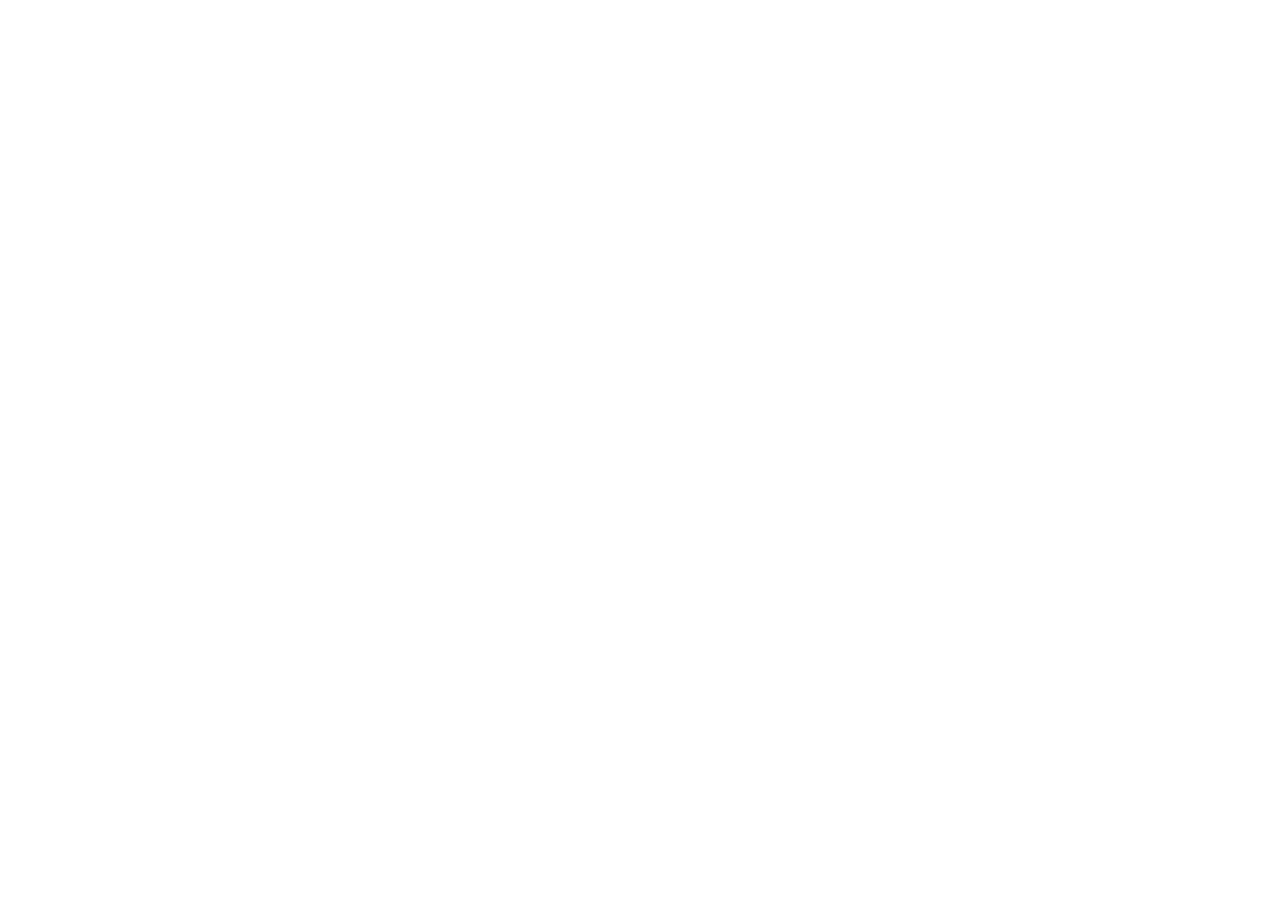
==== index.html @ 54060a56 "BETA 1A BETA 1A" ====
<!doctype html>
<html lang="pt-BR" data-bs-theme="light">

<head>
  <meta charset="utf-8">
  <meta name="viewport" content="width=device-width, initial-scale=1">
  <meta name="theme-color" content="#ffffff">
  <title>ConectaFile</title>
  <link href="https://cdn.jsdelivr.net/npm/bootstrap@5.3.3/dist/css/bootstrap.min.css" rel="stylesheet">
  <link href="https://cdn.jsdelivr.net/npm/bootstrap-icons@1.11.3/font/bootstrap-icons.min.css" rel="stylesheet">
  <link href="src/css/style.css" rel="stylesheet">
</head>

<body>

  <!--
    Esta página é a maquete estática original. A aplicação real é servida
    pelo Django. Ao abrir este ficheiro, somos encaminhados para o servidor.
    Para ver apenas o design, acrescentar ?preview=1 ao endereço.
  -->
  <div id="djangoRedirect" style="position:fixed;inset:0;z-index:9999;display:grid;place-items:center;background:#f6f8fb;color:#101828;font-family:Inter,'Segoe UI',Arial,sans-serif;font-size:14px;text-align:center;padding:24px">
    <p>A abrir o ConectaFile…<br>
      <small>Se nada acontecer, <a href="http://127.0.0.1:8000/">clique aqui</a>.
      É preciso o servidor Django estar a correr.</small>
    </p>
  </div>
  <script>
    (function () {
      var params = new URLSearchParams(window.location.search);
      if (params.get("preview") === "1") {
        var box = document.getElementById("djangoRedirect");
        if (box) box.remove();
        return;
      }

      var target = "http://127.0.0.1:8000/";
      if (window.location.port === "8000" &&
          (window.location.hostname === "127.0.0.1" || window.location.hostname === "localhost")) {
        target = "/";
      }

      window.setTimeout(function () { window.location.replace(target); }, 600);
    })();
  </script>

  <div class="app-layout">
    <aside class="sidebar" id="sidebar">
      <a href="#home" class="brand">
        <span class="brand-icon"><i class="bi bi-folder-check"></i></span>
        <span>ConectaFile</span>
      </a>
      <div class="sidebar-content">
        <p class="sidebar-label">NAVEGAÇÃO</p>
        <nav class="nav flex-column gap-1">
          <a href="#home" class="nav-link active" data-page="Home"><i class="bi bi-house-door"></i><span>Home</span></a>
          <a href="logi.html" class="nav-link" data-external="true">
            <i class="bi bi-person"></i>
            <span>Login</span>
          </a>
          <a href="#files" class="nav-link" data-page="Ficheiros"><i class="bi bi-files"></i><span>Ficheiros</span></a>
          <a href="#upload" class="nav-link" data-page="Enviar"><i
              class="bi bi-cloud-arrow-up"></i><span>Enviar</span></a>
          <a href="#settings" class="nav-link" data-page="Definições"><i
              class="bi bi-gear"></i><span>Definições</span></a>
        </nav>
      </div>
      <div class="sidebar-bottom">
        <button class="theme-button" id="themeToggle" type="button">
          <span><i class="bi bi-moon"></i><span id="themeLabel">Modo Escuro</span></span>
          <span class="theme-shortcut">Alternar</span>
        </button>
        <button class="logout-button" id="logoutButton" type="button"><i
            class="bi bi-box-arrow-right"></i><span>Sair</span></button>
      </div>
    </aside>

    <div class="main-area">
      <header class="topbar">
        <div class="d-flex align-items-center gap-3">
          <button class="btn btn-sm mobile-menu d-lg-none" id="mobileMenu" type="button" aria-label="Abrir navegação"><i
              class="bi bi-list fs-4"></i></button>
          <h1 class="topbar-title" id="pageTitle">Home</h1>
        </div>
        <button class="btn btn-upload" id="topUploadButton" type="button"><i class="bi bi-plus-lg me-2"></i>Carregar
          Ficheiro</button>
      </header>

      <main class="dashboard-content" id="home">
        <section class="profile-card" aria-label="Área da conta">
          <div class="avatar-wrapper">
            <div class="avatar"><i class="bi bi-person"></i></div><span class="online-indicator"></span>
          </div>
          <div class="profile-info">
            <h2>Bem-vindo</h2>
            <p>Gestão da sua conta</p>
          </div>
          <span class="session-badge ms-auto">Conta</span>
        </section>

        <section class="stats-grid" aria-label="Resumo">
          <article class="stat-card">
            <div>
              <p>Ficheiros</p>
              <h3>—</h3>
            </div>
            <div class="stat-icon icon-teal"><i class="bi bi-file-earmark"></i></div>
          </article>
          <article class="stat-card">
            <div>
              <p>Espaço Usado</p>
              <h3>—</h3>
            </div>
            <div class="stat-icon icon-blue"><i class="bi bi-hdd"></i></div>
          </article>
          <article class="stat-card">
            <div>
              <p>Transferências</p>
              <h3>—</h3>
            </div>
            <div class="stat-icon icon-purple"><i class="bi bi-cloud-arrow-up"></i></div>
          </article>
          <article class="stat-card">
            <div>
              <p>Estado do Serviço</p>
              <h3 class="server-status"><span></span>—</h3>
            </div>
            <div class="stat-icon icon-green"><i class="bi bi-hdd-stack"></i></div>
          </article>
        </section>

        <section class="upload-panel d-none" id="upload">
          <div class="panel-heading">
            <div>
              <h2>Enviar ficheiros</h2>
              <p>Selecione ou arraste os ficheiros para esta área.</p>
            </div>
          </div>
          <div class="drop-zone" id="dropZone" tabindex="0" role="button" aria-label="Selecionar ou arrastar ficheiros">
            <div class="drop-icon"><i class="bi bi-cloud-arrow-up"></i></div>
            <h3>Arraste os ficheiros para aqui</h3>
            <p>ou clique para selecionar no seu computador</p>
            <span>Os ficheiros selecionados aparecerão aqui quando a integração for implementada.</span>
          </div>
          <input type="file" id="fileInput" class="d-none" multiple>
          <div id="uploadQueue" class="upload-queue"></div>
        </section>

        <section class="files-panel" id="files">
          <div class="panel-heading">
            <div>
              <h2>Ficheiros</h2>
              <p>Os seus ficheiros aparecerão aqui após ligar o serviço de armazenamento.</p>
            </div>
            <button class="new-file-button" id="newFileButton" type="button">+ Novo Ficheiro</button>
          </div>
          <div class="empty-files" id="emptyFiles"><i class="bi bi-folder2-open"></i>
            <p>Nenhum ficheiro para apresentar.</p>
          </div>
          <div class="table-responsive d-none" id="filesTableWrap">
            <table class="table files-table align-middle mb-0">
              <thead>
                <tr>
                  <th>NOME DO FICHEIRO</th>
                  <th>TAMANHO</th>
                  <th>DATA</th>
                  <th>ESTADO</th>
                  <th class="text-end">AÇÕES</th>
                </tr>
              </thead>
              <tbody id="filesTableBody"></tbody>
            </table>
          </div>
        </section>
      </main>
      <footer class="footer">Cloud Storage · Interface de demonstração</footer>
    </div>
  </div>
  <script src="https://cdn.jsdelivr.net/npm/bootstrap@5.3.3/dist/js/bootstrap.bundle.min.js"></script>
  <script src="src/js/app.js"></script>
</body>
</html>
---- src/css/style.css ----
:root {
    --app-bg: #f6f8fb;
    --surface: #fff;
    --text: #101828;
    --muted: #64748b;
    --border: #e1e8f0;
    --primary: #0d9f91;
    --primary-hover: #087f75;
    --sidebar-width: 220px;
    --radius: 15px
}

[data-bs-theme=dark] {
    --app-bg: #0e1118;
    --surface: #171c26;
    --text: #edf2fa;
    --muted: #9ca8ba;
    --border: #2a3241;
    --primary: #14b8a6;
    --primary-hover: #0d9488
}

* {
    box-sizing: border-box
}

body {
    margin: 0;
    background: var(--app-bg);
    color: var(--text);
    font-family: Inter, "Segoe UI", Arial, sans-serif;
    font-size: 13px;
    transition: background .2s, color .2s
}

.app-layout {
    display: flex;
    min-height: 100vh
}

.sidebar {
    position: fixed;
    inset: 0 auto 0 0;
    z-index: 1000;
    display: flex;
    flex-direction: column;
    width: var(--sidebar-width);
    background: var(--surface);
    border-right: 1px solid var(--border)
}

.brand {
    display: flex;
    align-items: center;
    gap: 11px;
    height: 66px;
    padding: 0 17px;
    border-bottom: 1px solid var(--border);
    color: var(--text);
    font-size: 14px;
    font-weight: 750;
    text-decoration: none
}

.brand-icon {
    display: grid;
    place-items: center;
    width: 32px;
    height: 32px;
    background: var(--primary);
    border-radius: 10px;
    color: #fff;
    font-size: 18px
}

.sidebar-content {
    padding: 17px 10px
}

.sidebar-label {
    margin: 0 10px 8px;
    color: #8492a8;
    font-size: 10px;
    letter-spacing: .6px
}

.sidebar .nav-link {
    display: flex;
    align-items: center;
    gap: 11px;
    min-height: 36px;
    padding: 9px 11px;
    border-radius: 11px;
    color: var(--text);
    font-size: 12px;
    transition: background .15s, color .15s
}

.sidebar .nav-link i {
    font-size: 14px;
    color: var(--muted)
}

.sidebar .nav-link:hover {
    background: var(--app-bg)
}

.sidebar .nav-link.active {
    color: #087f78;
    background: #edfbf8
}

[data-bs-theme=dark] .sidebar .nav-link.active {
    color: #5eead4;
    background: #16342f
}

.sidebar .nav-link.active i {
    color: inherit
}

.sidebar-bottom {
    display: grid;
    gap: 6px;
    margin-top: auto;
    padding: 10px;
    border-top: 1px solid var(--border)
}

.theme-button,
.logout-button {
    display: flex;
    justify-content: space-between;
    align-items: center;
    width: 100%;
    padding: 9px 10px;
    border: 0;
    background: transparent;
    border-radius: 9px;
    text-align: left;
    font-size: 11px
}

.theme-button {
    color: var(--muted)
}

.theme-button>span:first-child {
    display: flex;
    align-items: center;
    gap: 9px
}

.theme-shortcut {
    padding: 3px 5px;
    background: var(--app-bg);
    border-radius: 4px;
    font-size: 9px
}

.logout-button {
    justify-content: flex-start;
    gap: 10px;
    color: #ef4760
}

.theme-button:hover,
.logout-button:hover {
    background: var(--app-bg)
}

.main-area {
    display: flex;
    flex-direction: column;
    min-width: 0;
    min-height: 100vh;
    width: calc(100% - var(--sidebar-width));
    margin-left: var(--sidebar-width)
}

.topbar {
    position: sticky;
    top: 0;
    z-index: 100;
    display: flex;
    align-items: center;
    justify-content: space-between;
    min-height: 60px;
    padding: 0 20px;
    background: var(--surface);
    border-bottom: 1px solid var(--border)
}

.topbar-title {
    margin: 0;
    color: var(--text);
    font-size: 18px;
    font-weight: 700
}

.mobile-menu {
    color: var(--text)
}

.btn-upload {
    padding: 8px 15px;
    border: 0;
    border-radius: 11px;
    background: var(--primary);
    color: #fff;
    font-size: 12px;
    font-weight: 650
}

.btn-upload:hover,
.btn-upload:focus {
    background: var(--primary-hover);
    color: #fff
}

.dashboard-content {
    width: min(100%, 1100px);
    margin: 0 auto;
    padding: 20px 28px 35px
}

.profile-card,
.stat-card,
.files-panel,
.upload-panel {
    background: var(--surface);
    border: 1px solid var(--border);
    border-radius: var(--radius);
    box-shadow: 0 1px 2px rgb(20 30 50 / 4%)
}

.profile-card {
    display: flex;
    align-items: center;
    gap: 14px;
    min-height: 84px;
    padding: 16px 20px;
    margin-bottom: 20px
}

.avatar-wrapper {
    position: relative;
    flex-shrink: 0
}

.avatar {
    display: grid;
    place-items: center;
    width: 43px;
    height: 43px;
    border: 1px solid var(--border);
    border-radius: 50%;
    background: var(--app-bg);
    color: var(--muted);
    font-size: 18px
}

.online-indicator {
    position: absolute;
    right: -1px;
    bottom: 1px;
    width: 11px;
    height: 11px;
    background: #10b981;
    border: 2px solid var(--surface);
    border-radius: 50%
}

.profile-info h2 {
    margin: 0 0 3px;
    color: var(--text);
    font-size: 14px;
    font-weight: 700
}

.profile-info p {
    margin: 0;
    color: var(--muted);
    font-size: 11px
}

.session-badge {
    padding: 6px 10px;
    border: 1px solid var(--border);
    border-radius: 8px;
    background: var(--app-bg);
    color: var(--muted);
    font-size: 10px
}

.stats-grid {
    display: grid;
    grid-template-columns: repeat(4, minmax(0, 1fr));
    gap: 13px;
    margin-bottom: 20px
}

.stat-card {
    display: flex;
    align-items: center;
    justify-content: space-between;
    gap: 8px;
    min-width: 0;
    min-height: 81px;
    padding: 15px 16px
}

.stat-card p {
    margin: 0 0 5px;
    color: var(--muted);
    font-size: 10px
}

.stat-card h3 {
    margin: 0;
    color: var(--text);
    font-size: 20px;
    font-weight: 750;
    letter-spacing: -.4px
}

.stat-icon {
    display: grid;
    place-items: center;
    flex-shrink: 0;
    width: 35px;
    height: 35px;
    border-radius: 11px;
    font-size: 17px
}

.icon-teal {
    color: #0d9f91;
    background: #e9fbf8
}

.icon-blue {
    color: #2878ff;
    background: #edf4ff
}

.icon-purple {
    color: #635bff;
    background: #f0efff
}

.icon-green {
    color: #0aa879;
    background: #eafbf4
}

.server-status {
    display: flex;
    align-items: center;
    gap: 7px;
    font-size: 13px !important
}

.server-status span {
    width: 8px;
    height: 8px;
    background: #aab4c3;
    border-radius: 50%
}

.files-panel,
.upload-panel {
    overflow: hidden;
    margin-bottom: 20px
}

.panel-heading {
    display: flex;
    align-items: center;
    justify-content: space-between;
    gap: 15px;
    padding: 17px 18px;
    border-bottom: 1px solid var(--border)
}

.panel-heading h2 {
    margin: 0 0 3px;
    color: var(--text);
    font-size: 14px;
    font-weight: 750
}

.panel-heading p {
    margin: 0;
    color: var(--muted);
    font-size: 11px
}

.new-file-button {
    padding: 6px 0 6px 10px;
    border: 0;
    background: transparent;
    color: var(--primary);
    font-size: 11px;
    font-weight: 700;
    white-space: nowrap
}

.new-file-button:hover {
    color: var(--primary-hover)
}

.files-table {
    --bs-table-bg: transparent;
    --bs-table-color: var(--text);
    --bs-table-border-color: var(--border);
    font-size: 11px
}

.files-table thead th {
    padding: 12px 17px;
    background: color-mix(in srgb, var(--app-bg) 50%, var(--surface));
    color: #8593a9;
    font-size: 9px;
    font-weight: 650;
    white-space: nowrap
}

.files-table tbody td {
    padding: 12px 17px;
    color: var(--muted);
    vertical-align: middle
}

.file-name-cell {
    display: flex;
    align-items: center;
    gap: 11px;
    min-width: 180px;
    color: var(--text);
    font-size: 11px;
    font-weight: 550
}

.status-badge {
    display: inline-block;
    padding: 3px 9px;
    border: 1px solid var(--border);
    border-radius: 20px;
    color: var(--muted);
    font-size: 10px
}

.action-button {
    padding: 5px;
    border: 0;
    background: transparent;
    color: var(--muted)
}

.empty-files {
    padding: 42px 15px;
    color: var(--muted);
    text-align: center
}

.empty-files i {
    display: block;
    margin-bottom: 8px;
    font-size: 30px
}

.drop-zone {
    display: flex;
    flex-direction: column;
    align-items: center;
    justify-content: center;
    margin: 18px;
    padding: 35px 15px;
    border: 1px dashed #aab8c9;
    border-radius: 13px;
    background: var(--app-bg);
    cursor: pointer;
    transition: border-color .2s, background .2s
}

.drop-zone:hover,
.drop-zone.dragging {
    border-color: var(--primary);
    background: color-mix(in srgb, var(--primary) 7%, var(--surface))
}

.drop-icon {
    display: grid;
    place-items: center;
    width: 48px;
    height: 48px;
    margin-bottom: 12px;
    border-radius: 13px;
    background: color-mix(in srgb, var(--primary) 12%, var(--surface));
    color: var(--primary);
    font-size: 25px
}

.drop-zone h3 {
    color: var(--text);
    font-size: 15px
}

.drop-zone p,
.drop-zone span {
    color: var(--muted);
    font-size: 11px
}

.upload-queue {
    display: grid;
    gap: 10px;
    padding: 0 18px 18px
}

.upload-item {
    padding: 12px;
    border: 1px solid var(--border);
    border-radius: 10px;
    overflow-wrap: anywhere
}

.footer {
    display: flex;
    align-items: center;
    justify-content: center;
    min-height: 41px;
    margin-top: auto;
    padding: 10px;
    border-top: 1px solid var(--border);
    background: var(--surface);
    color: var(--muted);
    font-size: 10px;
    text-align: center
}

@media(max-width:1150px) {
    .dashboard-content {
        padding-right: 18px;
        padding-left: 18px
    }

    .stats-grid {
        grid-template-columns: repeat(2, minmax(0, 1fr))
    }
}

@media(max-width:991.98px) {
    :root {
        --sidebar-width: 0px
    }

    .sidebar {
        width: 250px;
        transform: translateX(-100%);
        transition: transform .2s ease
    }

    .sidebar.show {
        transform: translateX(0);
        box-shadow: 10px 0 30px rgb(0 0 0 / 10%)
    }

    .main-area {
        width: 100%;
        margin-left: 0
    }
}

@media(max-width:575.98px) {
    .topbar {
        min-height: 57px;
        padding: 0 12px
    }

    .topbar-title {
        font-size: 16px
    }

    .btn-upload {
        padding: 8px 10px;
        font-size: 11px
    }

    .dashboard-content {
        padding: 15px 12px 25px
    }

    .profile-card {
        gap: 10px;
        padding: 13px
    }

    .profile-info h2 {
        font-size: 12px
    }

    .profile-info p {
        font-size: 10px
    }

    .session-badge {
        display: none
    }

    .stats-grid {
        gap: 9px
    }

    .stat-card {
        min-height: 78px;
        padding: 11px
    }

    .stat-card h3 {
        font-size: 17px
    }

    .stat-card p {
        font-size: 9px
    }

    .stat-icon {
        width: 29px;
        height: 29px;
        font-size: 14px
    }

    .panel-heading {
        padding: 14px 12px
    }

    .files-table thead th,
    .files-table tbody td {
        padding: 12px
    }

    .footer {
        font-size: 9px
    }
}
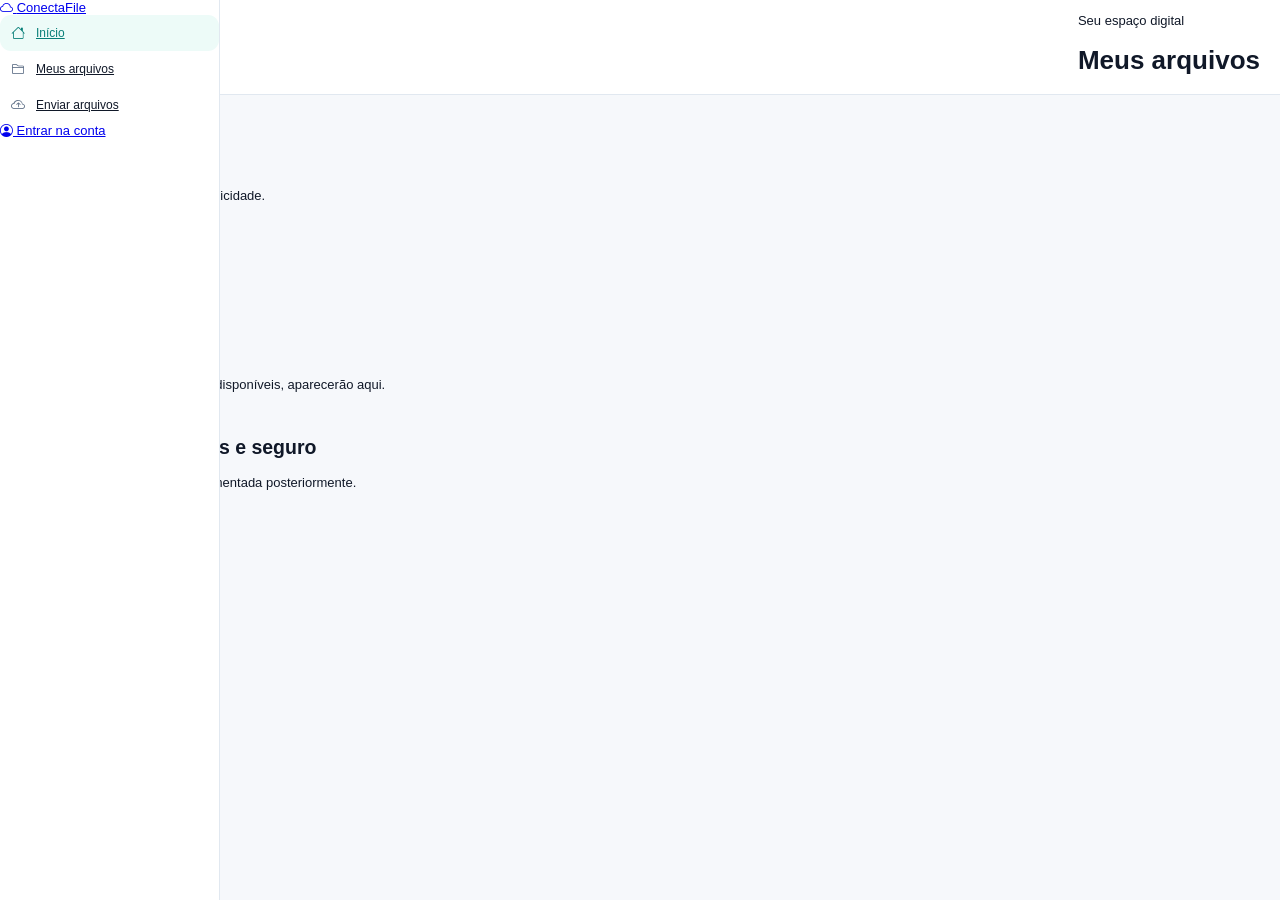
==== commit 8a100fe1: "BETA 1A" ====
--- a/index.html
+++ b/index.html
@@ -1,181 +1,102 @@
-<!doctype html>
-<html lang="pt-BR" data-bs-theme="light">
 
+<!DOCTYPE html>
+<html lang="pt-BR">
 <head>
-  <meta charset="utf-8">
-  <meta name="viewport" content="width=device-width, initial-scale=1">
-  <meta name="theme-color" content="#ffffff">
-  <title>ConectaFile</title>
-  <link href="https://cdn.jsdelivr.net/npm/bootstrap@5.3.3/dist/css/bootstrap.min.css" rel="stylesheet">
-  <link href="https://cdn.jsdelivr.net/npm/bootstrap-icons@1.11.3/font/bootstrap-icons.min.css" rel="stylesheet">
-  <link href="src/css/style.css" rel="stylesheet">
+    <meta charset="UTF-8">
+    <meta name="viewport" content="width=device-width, initial-scale=1.0">
+    <title>ConectaFile</title>
+
+    <link rel="stylesheet" href="src/css/style.css">
+    <link rel="stylesheet"
+          href="https://cdn.jsdelivr.net/npm/bootstrap-icons@1.11.3/font/bootstrap-icons.min.css">
 </head>
-
 <body>
 
-  <!--
-    Esta página é a maquete estática original. A aplicação real é servida
-    pelo Django. Ao abrir este ficheiro, somos encaminhados para o servidor.
-    Para ver apenas o design, acrescentar ?preview=1 ao endereço.
-  -->
-  <div id="djangoRedirect" style="position:fixed;inset:0;z-index:9999;display:grid;place-items:center;background:#f6f8fb;color:#101828;font-family:Inter,'Segoe UI',Arial,sans-serif;font-size:14px;text-align:center;padding:24px">
-    <p>A abrir o ConectaFile…<br>
-      <small>Se nada acontecer, <a href="http://127.0.0.1:8000/">clique aqui</a>.
-      É preciso o servidor Django estar a correr.</small>
-    </p>
-  </div>
-  <script>
-    (function () {
-      var params = new URLSearchParams(window.location.search);
-      if (params.get("preview") === "1") {
-        var box = document.getElementById("djangoRedirect");
-        if (box) box.remove();
-        return;
-      }
+    <aside class="sidebar">
+        <a href="index.html" class="logo">
+            <i class="bi bi-cloud"></i>
+            <span>ConectaFile</span>
+        </a>
 
-      var target = "http://127.0.0.1:8000/";
-      if (window.location.port === "8000" &&
-          (window.location.hostname === "127.0.0.1" || window.location.hostname === "localhost")) {
-        target = "/";
-      }
+        <nav>
+            <a href="#inicio" class="nav-link active">
+                <i class="bi bi-house"></i>
+                Início
+            </a>
 
-      window.setTimeout(function () { window.location.replace(target); }, 600);
-    })();
-  </script>
+            <a href="#arquivos" class="nav-link">
+                <i class="bi bi-folder2"></i>
+                Meus arquivos
+            </a>
 
-  <div class="app-layout">
-    <aside class="sidebar" id="sidebar">
-      <a href="#home" class="brand">
-        <span class="brand-icon"><i class="bi bi-folder-check"></i></span>
-        <span>ConectaFile</span>
-      </a>
-      <div class="sidebar-content">
-        <p class="sidebar-label">NAVEGAÇÃO</p>
-        <nav class="nav flex-column gap-1">
-          <a href="#home" class="nav-link active" data-page="Home"><i class="bi bi-house-door"></i><span>Home</span></a>
-          <a href="logi.html" class="nav-link" data-external="true">
-            <i class="bi bi-person"></i>
-            <span>Login</span>
-          </a>
-          <a href="#files" class="nav-link" data-page="Ficheiros"><i class="bi bi-files"></i><span>Ficheiros</span></a>
-          <a href="#upload" class="nav-link" data-page="Enviar"><i
-              class="bi bi-cloud-arrow-up"></i><span>Enviar</span></a>
-          <a href="#settings" class="nav-link" data-page="Definições"><i
-              class="bi bi-gear"></i><span>Definições</span></a>
+            <a href="#enviar" class="nav-link">
+                <i class="bi bi-cloud-arrow-up"></i>
+                Enviar arquivos
+            </a>
         </nav>
-      </div>
-      <div class="sidebar-bottom">
-        <button class="theme-button" id="themeToggle" type="button">
-          <span><i class="bi bi-moon"></i><span id="themeLabel">Modo Escuro</span></span>
-          <span class="theme-shortcut">Alternar</span>
-        </button>
-        <button class="logout-button" id="logoutButton" type="button"><i
-            class="bi bi-box-arrow-right"></i><span>Sair</span></button>
-      </div>
+
+        <a href="logi.html" class="login-link">
+            <i class="bi bi-person-circle"></i>
+            Entrar na conta
+        </a>
     </aside>
 
-    <div class="main-area">
-      <header class="topbar">
-        <div class="d-flex align-items-center gap-3">
-          <button class="btn btn-sm mobile-menu d-lg-none" id="mobileMenu" type="button" aria-label="Abrir navegação"><i
-              class="bi bi-list fs-4"></i></button>
-          <h1 class="topbar-title" id="pageTitle">Home</h1>
-        </div>
-        <button class="btn btn-upload" id="topUploadButton" type="button"><i class="bi bi-plus-lg me-2"></i>Carregar
-          Ficheiro</button>
-      </header>
+    <main class="main-content" id="inicio">
+        <header class="topbar">
+            <button class="menu-toggle" id="menuToggle" aria-label="Abrir menu">
+                <i class="bi bi-list"></i>
+            </button>
 
-      <main class="dashboard-content" id="home">
-        <section class="profile-card" aria-label="Área da conta">
-          <div class="avatar-wrapper">
-            <div class="avatar"><i class="bi bi-person"></i></div><span class="online-indicator"></span>
-          </div>
-          <div class="profile-info">
-            <h2>Bem-vindo</h2>
-            <p>Gestão da sua conta</p>
-          </div>
-          <span class="session-badge ms-auto">Conta</span>
+            <div>
+                <p class="welcome">Seu espaço digital</p>
+                <h1>Meus arquivos</h1>
+            </div>
+        </header>
+
+        <section class="welcome-card">
+            <div>
+                <span class="tag">CONECTAFILE</span>
+                <h2>Seus arquivos,<br>em um só lugar.</h2>
+                <p>Organize seus documentos com simplicidade.</p>
+            </div>
+
+            <i class="bi bi-cloud-check cloud-icon"></i>
         </section>
 
-        <section class="stats-grid" aria-label="Resumo">
-          <article class="stat-card">
-            <div>
-              <p>Ficheiros</p>
-              <h3>—</h3>
+        <section class="section" id="arquivos">
+            <div class="section-header">
+                <div>
+                    <h2>Meus documentos</h2>
+                    <p>Seus arquivos aparecerão aqui.</p>
+                </div>
             </div>
-            <div class="stat-icon icon-teal"><i class="bi bi-file-earmark"></i></div>
-          </article>
-          <article class="stat-card">
-            <div>
-              <p>Espaço Usado</p>
-              <h3>—</h3>
+
+            <div class="empty-state">
+                <div class="empty-icon">
+                    <i class="bi bi-folder2-open"></i>
+                </div>
+
+                <h3>Nenhum arquivo ainda</h3>
+                <p>Quando seus documentos estiverem disponíveis, aparecerão aqui.</p>
             </div>
-            <div class="stat-icon icon-blue"><i class="bi bi-hdd"></i></div>
-          </article>
-          <article class="stat-card">
-            <div>
-              <p>Transferências</p>
-              <h3>—</h3>
-            </div>
-            <div class="stat-icon icon-purple"><i class="bi bi-cloud-arrow-up"></i></div>
-          </article>
-          <article class="stat-card">
-            <div>
-              <p>Estado do Serviço</p>
-              <h3 class="server-status"><span></span>—</h3>
-            </div>
-            <div class="stat-icon icon-green"><i class="bi bi-hdd-stack"></i></div>
-          </article>
         </section>
 
-        <section class="upload-panel d-none" id="upload">
-          <div class="panel-heading">
+        <section class="upload-card" id="enviar">
+            <div class="upload-icon">
+                <i class="bi bi-cloud-arrow-up"></i>
+            </div>
+
             <div>
-              <h2>Enviar ficheiros</h2>
-              <p>Selecione ou arraste os ficheiros para esta área.</p>
+                <h2>Armazenamento simples e seguro</h2>
+                <p>A funcionalidade de envio será implementada posteriormente.</p>
             </div>
-          </div>
-          <div class="drop-zone" id="dropZone" tabindex="0" role="button" aria-label="Selecionar ou arrastar ficheiros">
-            <div class="drop-icon"><i class="bi bi-cloud-arrow-up"></i></div>
-            <h3>Arraste os ficheiros para aqui</h3>
-            <p>ou clique para selecionar no seu computador</p>
-            <span>Os ficheiros selecionados aparecerão aqui quando a integração for implementada.</span>
-          </div>
-          <input type="file" id="fileInput" class="d-none" multiple>
-          <div id="uploadQueue" class="upload-queue"></div>
         </section>
 
-        <section class="files-panel" id="files">
-          <div class="panel-heading">
-            <div>
-              <h2>Ficheiros</h2>
-              <p>Os seus ficheiros aparecerão aqui após ligar o serviço de armazenamento.</p>
-            </div>
-            <button class="new-file-button" id="newFileButton" type="button">+ Novo Ficheiro</button>
-          </div>
-          <div class="empty-files" id="emptyFiles"><i class="bi bi-folder2-open"></i>
-            <p>Nenhum ficheiro para apresentar.</p>
-          </div>
-          <div class="table-responsive d-none" id="filesTableWrap">
-            <table class="table files-table align-middle mb-0">
-              <thead>
-                <tr>
-                  <th>NOME DO FICHEIRO</th>
-                  <th>TAMANHO</th>
-                  <th>DATA</th>
-                  <th>ESTADO</th>
-                  <th class="text-end">AÇÕES</th>
-                </tr>
-              </thead>
-              <tbody id="filesTableBody"></tbody>
-            </table>
-          </div>
-        </section>
-      </main>
-      <footer class="footer">Cloud Storage · Interface de demonstração</footer>
-    </div>
-  </div>
-  <script src="https://cdn.jsdelivr.net/npm/bootstrap@5.3.3/dist/js/bootstrap.bundle.min.js"></script>
-  <script src="src/js/app.js"></script>
+        <footer>
+            ConectaFile © 2026
+        </footer>
+    </main>
+
+    <script src="src/js/app.js"></script>
 </body>
-</html>+</html>
